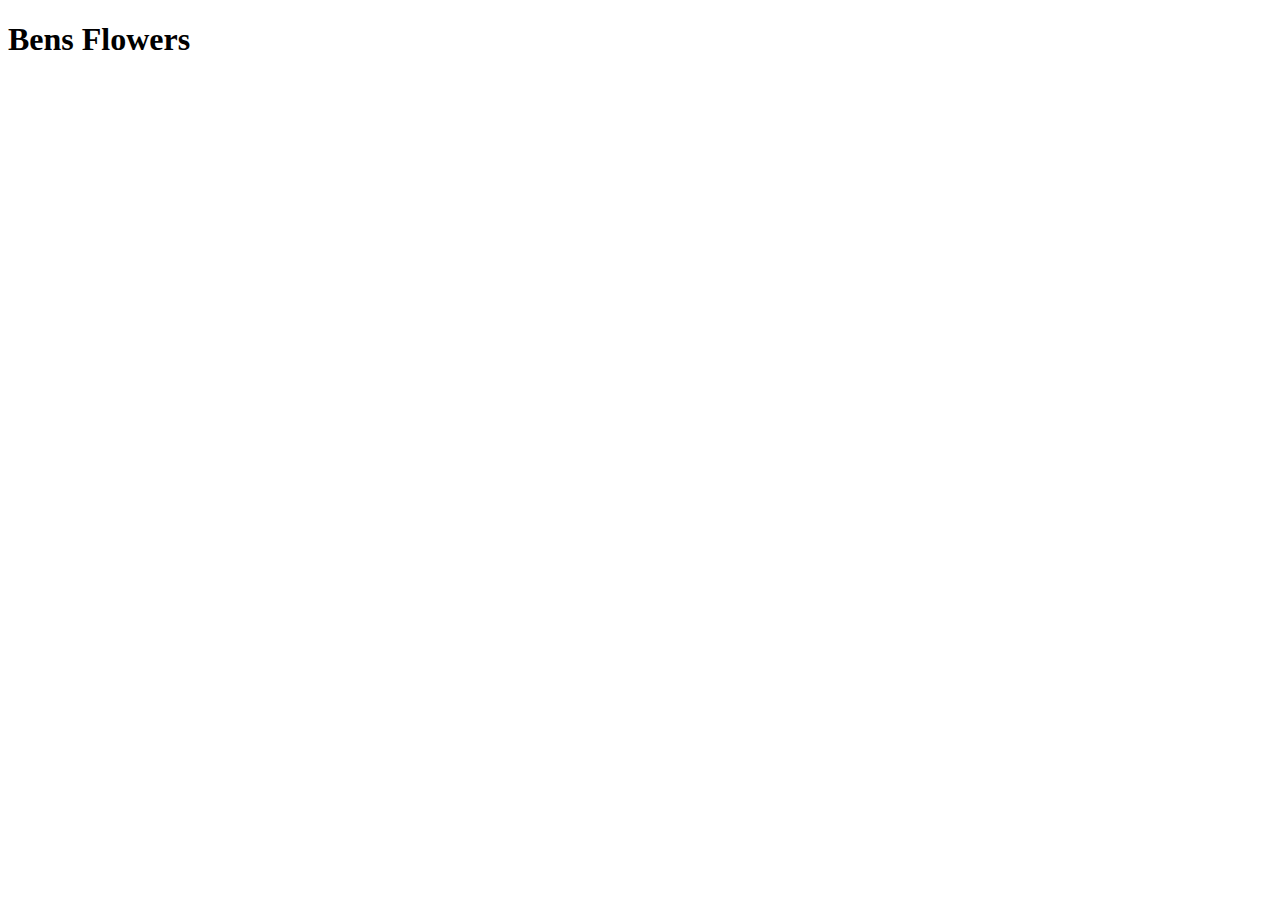
==== index.html @ 56c654f8 "Init Site" ====
<!DOCTYPE html>
<html lang="en">
<head>
    <meta charset="UTF-8">
    <meta name="viewport" content="width=device-width, initial-scale=1.0">
    <title>Bens Flowers</title>
</head>
<body>
    <h1>Bens Flowers</h1>
</body>
</html>
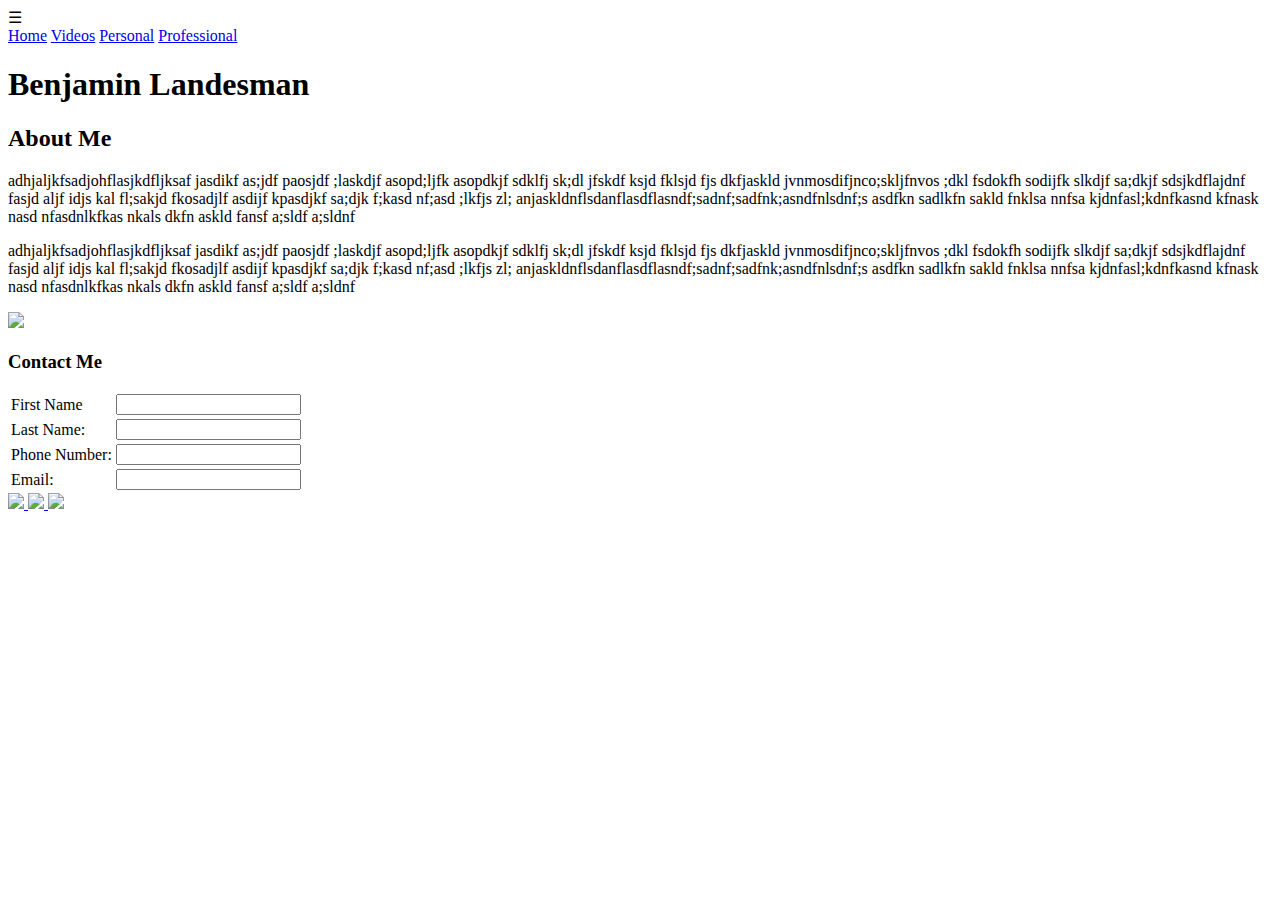
==== commit b2304dc1: "home Page" ====
--- a/index.html
+++ b/index.html
@@ -3,9 +3,71 @@
 <head>
     <meta charset="UTF-8">
     <meta name="viewport" content="width=device-width, initial-scale=1.0">
-    <title>Bens Flowers</title>
+    <link rel="stylesheet" href="/Users/benlandesman/Documents/GitHub/BenLand7.github.io/Style/SIte_CSS.css">
+    <title>Landesman_Portfolio</title>
 </head>
+
 <body>
-    <h1>Bens Flowers</h1>
+    <header>
+    <nav>
+        <div class="menu-toggle">&#9776;</div>
+        <div class="nav-links">
+            <a href="Site_Index.html" class="active">Home</a>
+            <a href="videos.html">Videos</a>
+            <a href="personal.html">Personal</a>
+            <a href="professional.html">Professional</a>
+        </div>
+    </nav>
+</header>
+    <div id="main">
+        <div id="hero">
+            <h1> Benjamin Landesman</h1>
+        </div>
+    </div>
+    <h2>About Me</h2>
+    <p id="paragraph1">adhjaljkfsadjohflasjkdfljksaf jasdikf as;jdf paosjdf ;laskdjf asopd;ljfk asopdkjf sdklfj sk;dl 
+        jfskdf ksjd fklsjd fjs dkfjaskld jvnmosdifjnco;skljfnvos ;dkl fsdokfh sodijfk slkdjf sa;dkjf 
+        sdsjkdflajdnf fasjd aljf idjs kal fl;sakjd fkosadjlf asdijf kpasdjkf sa;djk f;kasd nf;asd ;lkfjs
+         zl; anjaskldnflsdanflasdflasndf;sadnf;sadfnk;asndfnlsdnf;s asdfkn sadlkfn sakld fnklsa nnfsa 
+         kjdnfasl;kdnfkasnd kfnask nasd nfasdnlkfkas nkals dkfn askld fansf a;sldf a;sldnf </p>
+    <p id="paragraph2">adhjaljkfsadjohflasjkdfljksaf jasdikf as;jdf paosjdf ;laskdjf asopd;ljfk asopdkjf sdklfj sk;dl 
+        jfskdf ksjd fklsjd fjs dkfjaskld jvnmosdifjnco;skljfnvos ;dkl fsdokfh sodijfk slkdjf sa;dkjf 
+        sdsjkdflajdnf fasjd aljf idjs kal fl;sakjd fkosadjlf asdijf kpasdjkf sa;djk f;kasd nf;asd ;lkfjs
+        zl; anjaskldnflsdanflasdflasndf;sadnf;sadfnk;asndfnlsdnf;s asdfkn sadlkfn sakld fnklsa nnfsa 
+        kjdnfasl;kdnfkasnd kfnask nasd nfasdnlkfkas nkals dkfn askld fansf a;sldf a;sldnf </p>
+    <img src="/Users/benlandesman/Documents/GitHub/BenLand7.github.io/Images/Landesman 8.JPG" id="headshot">
+<footer>
+    <h3>Contact Me</h3>
+            <table>
+                <tr>
+                    <td>First Name</td>
+                    <td><input type="text" name="first_name"></td>
+                </tr>
+                <tr>
+                    <td>Last Name:</td>
+                    <td><input type="text" name="last_name"></td>
+                </tr>
+                <tr>
+                    <td>Phone Number:</td>
+                    <td><input type="text" name="phone_number"></td>
+                </tr>
+                <tr>
+                    <td>Email:</td>
+                    <td><input type="text" name="email"></td>
+                </tr>
+            </table>
+
+        <div id="socials">
+            <a href="https://instagram.com" target="blank">
+                <img src="Media/Pictures/instagram.png" id="insta">
+            </a>
+            <a href="https://x.com/" target="blank">
+                <img src="Media/Pictures/twitter.png" id="x">
+            </a>
+            <a href="https://www.linkedin.com/feed/" target="blank">
+                <img src="Media/Pictures/linkedin.png" id="linkedin">
+            </a>
+        </div>
+        </footer>
 </body>
-</html>+</html>
